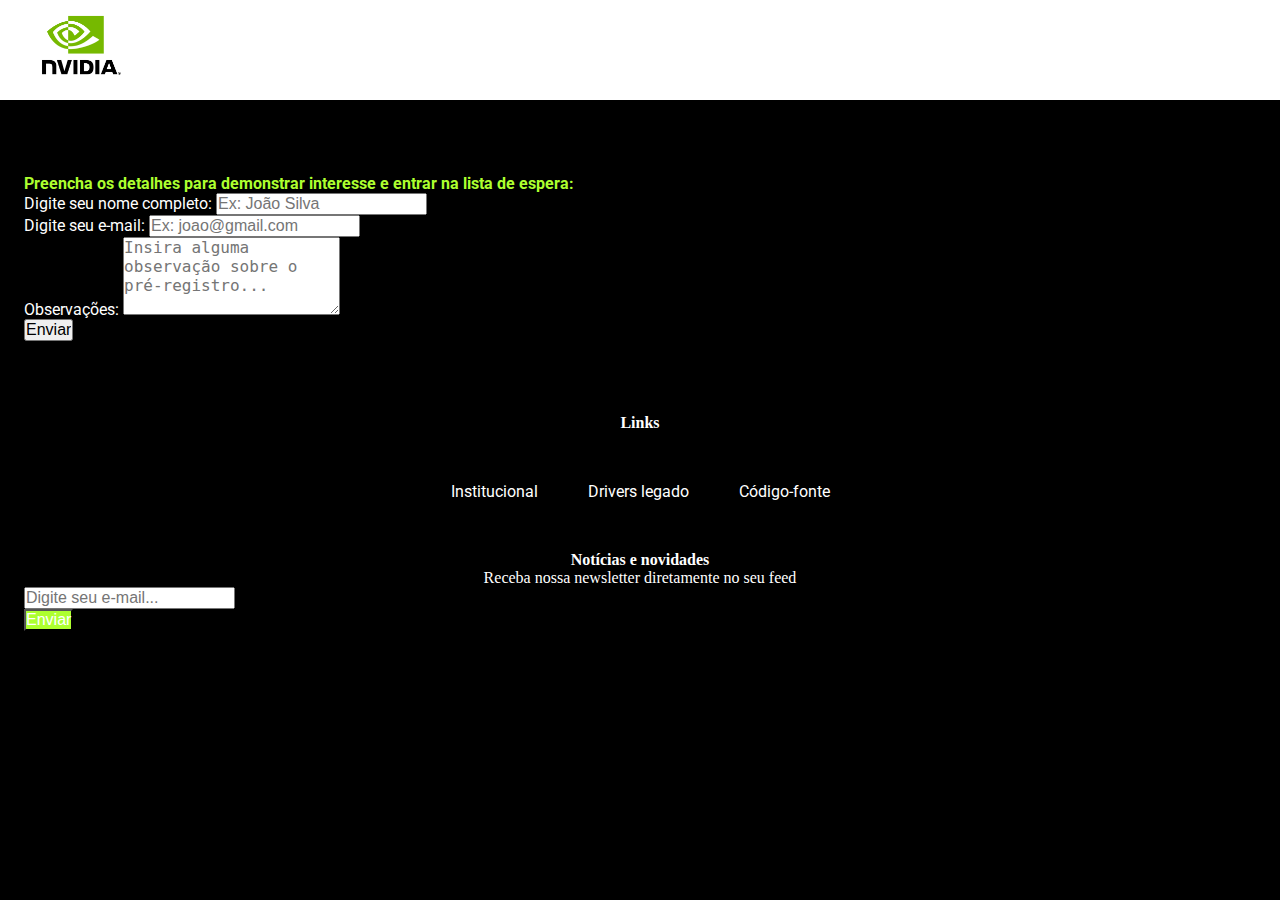
==== preregistro.html @ b2df3338 "Finalização pré-registro e início conteúdo principal" ====
<!DOCTYPE html>
<html lang="en">
<head>
    <meta charset="UTF-8">
    <meta name="viewport" content="width=device-width, initial-scale=1.0">

    <title>RTX4090</title>

    <!-- Bootstrap -->
    <link href="https://cdn.jsdelivr.net/npm/bootstrap@5.3.0/dist/css/bootstrap.min.css" rel="stylesheet" integrity="sha384-9ndCyUaIbzAi2FUVXJi0CjmCapSmO7SnpJef0486qhLnuZ2cdeRhO02iuK6FUUVM" crossorigin="anonymous">
    <link rel="stylesheet" href="default.css">
    <!-- Bootstrap -->

    <!-- Fontes -->
    <link rel="preconnect" href="https://fonts.googleapis.com">
    <link rel="preconnect" href="https://fonts.gstatic.com" crossorigin>
    <link href="https://fonts.googleapis.com/css2?family=Roboto&display=swap" rel="stylesheet">
    <!-- Fontes -->

    
</head>
<body>
    <!-- Cabeçalho -->
    <header id="header">
        <div class="container">
            <div class="row">
                <div id="logo" class="col-sm-12 col-lg-4">
                    <a href="index.html">
                        <img src="img/logo.png" alt="Logo Nvidia" height="90px">
                    </a>
                </div>
                <nav id="barra" class="col-lg-8">
                    <ul>
                        <li><a href="index.html">Início</a></li>
                        <li><a href="preregistro.html">Pré-registro</a></li>
                    </ul>
                </nav>
            </div>
        </div>
    </header>
    <!-- Cabeçalho -->
    <main>
        <div class="container" id="registro">
            <div class="row">
                <div class="offset-lg-2 col-lg-8">
                    <h1>Preencha os detalhes para demonstrar interesse e entrar na lista de espera:</h1>
                    <form action="sucesso.html" method="get">
                        <div class="form-group">
                            <label for="nome">Digite seu nome completo:</label>
                            <input type="text" class="form-control" name="nome" placeholder="Ex: João Silva" required="true" />
                        </div>
                        <div class="form-group">
                            <label for="email">Digite seu e-mail:</label>
                            <input type="email" class="form-control" name="email" placeholder="Ex: joao@gmail.com" />
                        </div>
                        <div class="form-group">
                            <label for="mensagem">Observações:</label>
                            <textarea class="form-control" name="observacoes" rows="4" placeholder="Insira alguma observação sobre o pré-registro..."></textarea>
                        </div>
                        <input type="submit" class="btn btn-success" value="Enviar" />
                    </form>
                </div>
            </div>
        </div>

    </main>

    <!-- Rodapé-->
    <footer id="rodape">
        <div class="container">
            <div class="row">
                <div class="col-sm-12 col-lg-6">
                    <h2>Links</h2>
                    <ul>
                        <li><a href="#">Institucional</a></li>
                        <li><a href="#">Drivers legado</a></li>
                        <li><a href="#">Código-fonte</a></li>
                    </ul>
                </div>
                <div class="col-sm-12 col-lg-6">
                    <h2>Notícias e novidades</h2>
                    <p>Receba nossa newsletter diretamente no seu feed</p>
                    <div class="input-group">
                        <input type="email" class="form-control" placeholder="Digite seu e-mail..." />
                        <div class="input-group-append">
                          <button class="btn btn-outline-secondary" type="button" >Enviar</button>
                        </div>
                    </div>
                </div>
            </div>
        </div>
    </footer>
    <!-- Rodapé-->

    <!-- Script Bootstrap -->
    <script src="https://cdn.jsdelivr.net/npm/bootstrap@5.3.0/dist/js/bootstrap.bundle.min.js" integrity="sha384-geWF76RCwLtnZ8qwWowPQNguL3RmwHVBC9FhGdlKrxdiJJigb/j/68SIy3Te4Bkz" crossorigin="anonymous"></script>
    <script src="https://cdn.jsdelivr.net/npm/@popperjs/core@2.11.8/dist/umd/popper.min.js" integrity="sha384-I7E8VVD/ismYTF4hNIPjVp/Zjvgyol6VFvRkX/vR+Vc4jQkC+hVqc2pM8ODewa9r" crossorigin="anonymous"></script>
<script src="https://cdn.jsdelivr.net/npm/bootstrap@5.3.0/dist/js/bootstrap.min.js" integrity="sha384-fbbOQedDUMZZ5KreZpsbe1LCZPVmfTnH7ois6mU1QK+m14rQ1l2bGBq41eYeM/fS" crossorigin="anonymous"></script>
    <!-- Script Bootstrap -->
</body>
</html>
---- default.css ----
*{
    margin: 0;
    padding: 0;
    color: black;
    font-size: 16px;
    list-style-type: none;
    text-decoration: none;
}

a{
    text-decoration: none;
    font-family: 'Roboto', serif;
}

body{
    background-color: black;
}

#header{
    width: 100%;
    height: 100px;
    background-color: white;
}

#barra {
    padding: 10px;
}

#barra ul, #barra li{
    display: flex;
    justify-content: end;
    padding: 25px;
}

#barra a{
    color: black;
}

#rodape{
    margin-top: 25px;
    padding: 24px;
}

#rodape button{
    color: white;
    background-color: greenyellow;
}

#rodape h2, #rodape p, #rodape a{
    color: white;
    text-align: center;
}
#rodape ul, #rodape li{
    text-align: center;
    display: flex;
    justify-content: center;
    padding: 25px;
}

#principal{
    display: flex;
    margin: 20px;
}

#registro{
    margin-top: 50px;
    padding: 24px;
    font-family: 'Roboto', sans-serif;
}
label{
    color: white;
}

#registro h1{
    color: greenyellow;
}
@media (max-width: 768px){
    #barra{
        background-color: white;
    }

    #barra ul, #barra li{
        justify-content: center;
        padding: 0 12px;
    }
}
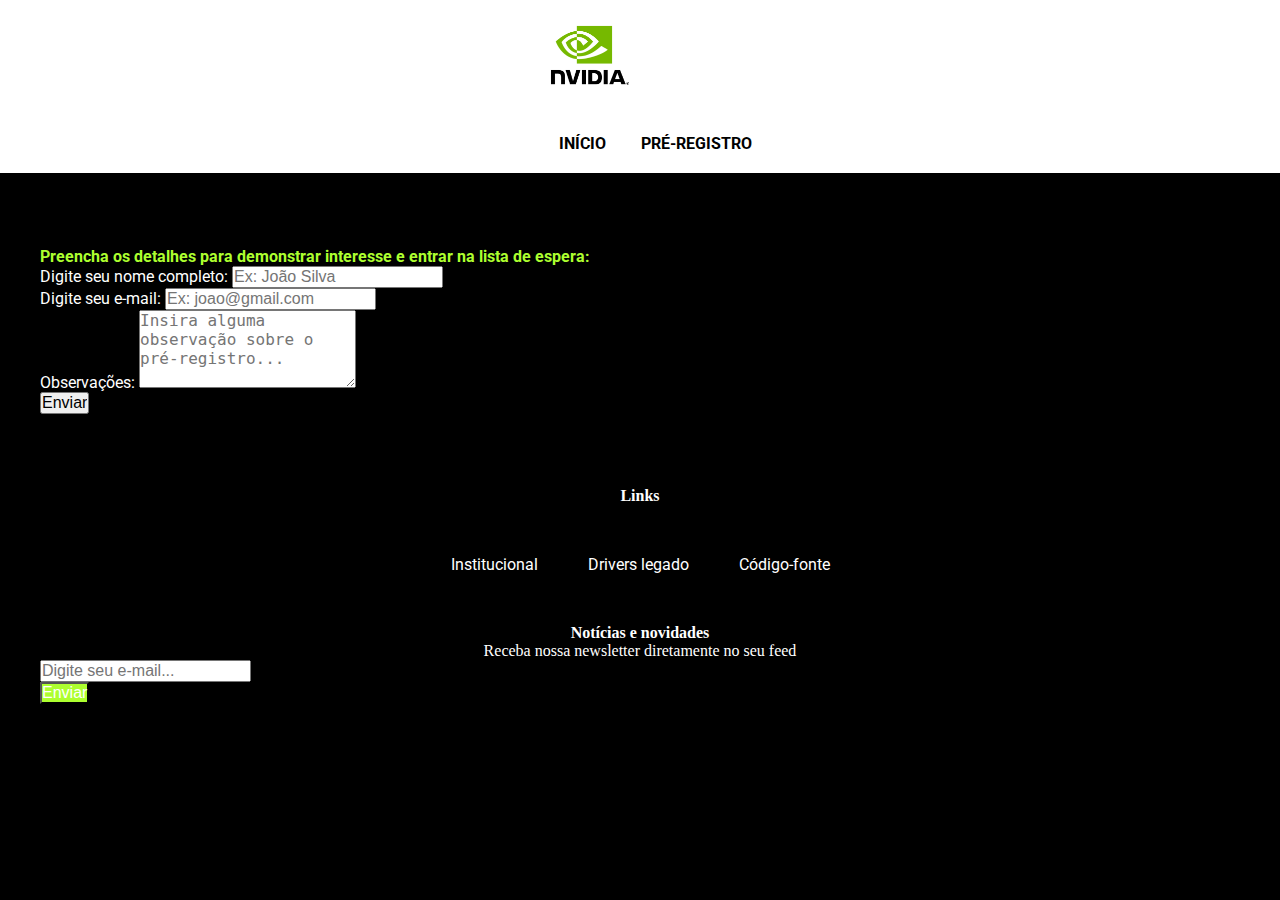
==== commit c96ab98d: "Alterando o header para ficar mais apresentável na versão mobile (cogitando refazer com bootstrap, m" ====
--- a/preregistro.html
+++ b/preregistro.html
@@ -31,8 +31,8 @@
                 </div>
                 <nav id="barra" class="col-lg-8">
                     <ul>
-                        <li><a href="index.html">Início</a></li>
-                        <li><a href="preregistro.html">Pré-registro</a></li>
+                        <li><a href="index.html">INÍCIO</a></li>
+                        <li><a href="preregistro.html">PRÉ-REGISTRO</a></li>
                     </ul>
                 </nav>
             </div>
--- a/default.css
+++ b/default.css
@@ -16,24 +16,43 @@
     background-color: black;
 }
 
+.container {
+    max-width: 1200px;
+    margin: 0 auto;
+}
+
+#logo{
+    margin-top: 10px;
+    margin-bottom: 10px;    
+    flex: 1;
+}
+
 #header{
     width: 100%;
-    height: 100px;
+    display: flex;
+    align-items: center;
+    justify-content: center;
     background-color: white;
+    box-sizing: border-box;
 }
 
+
 #barra {
-    padding: 10px;
+    flex:1;
+    display: flex;
+    align-items: center;
 }
 
 #barra ul, #barra li{
     display: flex;
-    justify-content: end;
-    padding: 25px;
+    justify-content: flex-end;
+    padding: 10px;
+    margin-left: 15px;
 }
 
 #barra a{
     color: black;
+    font-weight: bolder;
 }
 
 #rodape{
@@ -59,7 +78,13 @@
 
 #principal{
     display: flex;
+    padding: 20px;
     margin: 20px;
+    color: white;
+}
+
+#principal h2{
+    color: white;
 }
 
 #registro{
@@ -75,12 +100,24 @@
     color: greenyellow;
 }
 @media (max-width: 768px){
+    #header{
+        flex-direction: column;
+    }
+
+    #logo{
+        text-align: center;
+    }
+
     #barra{
         background-color: white;
+        flex-direction: column;
+        align-items: center;
+        margin-bottom: 0;
     }
 
     #barra ul, #barra li{
         justify-content: center;
-        padding: 0 12px;
+        margin-left: 0px;
+        padding: 10px;
     }
 }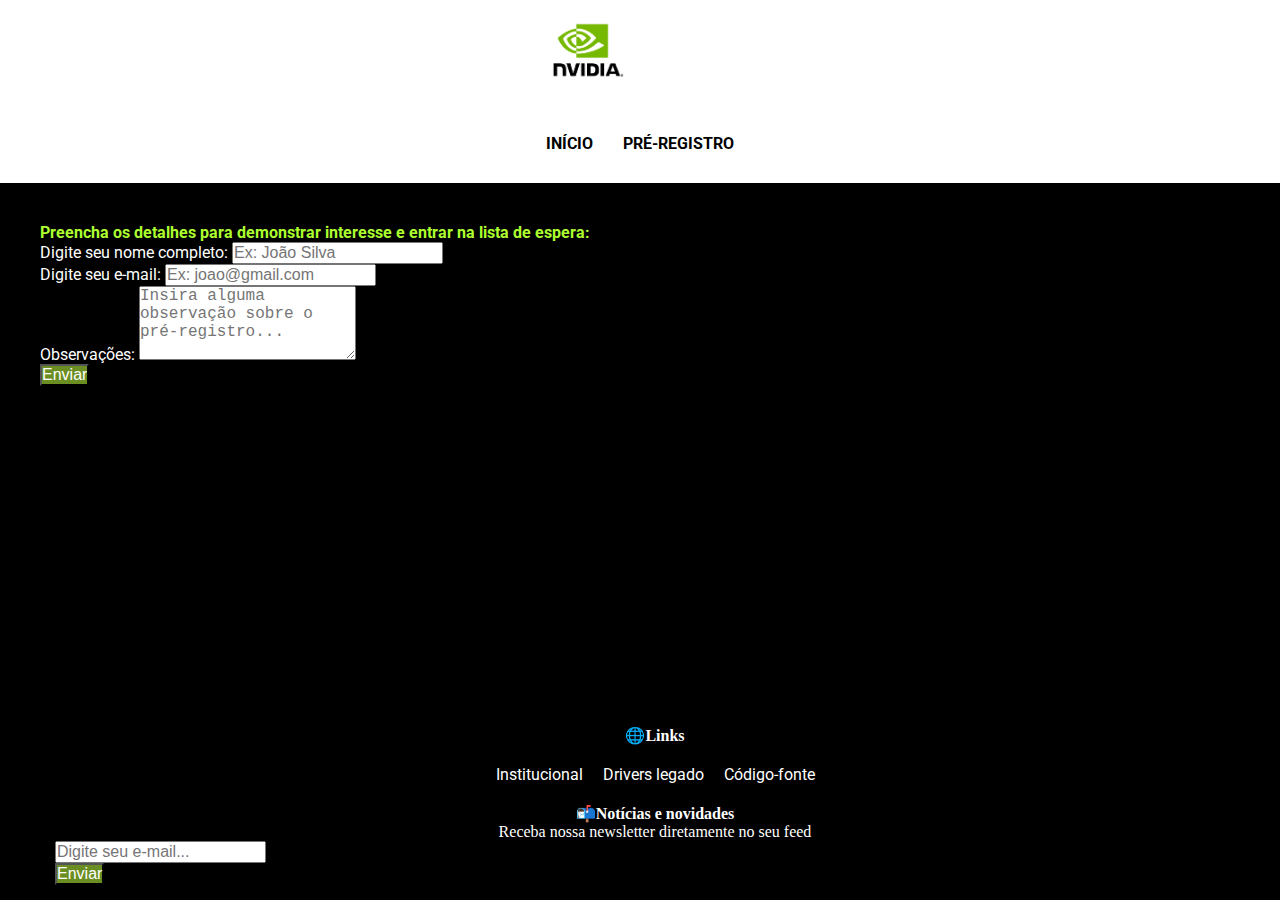
==== commit b0e5091b: "Correções e adição de conteúdo" ====
--- a/preregistro.html
+++ b/preregistro.html
@@ -24,12 +24,12 @@
     <header id="header">
         <div class="container">
             <div class="row">
-                <div id="logo" class="col-sm-12 col-lg-4">
+                <div id="logo" class="col-sm-6 col-lg-6">
                     <a href="index.html">
-                        <img src="img/logo.png" alt="Logo Nvidia" height="90px">
+                        <img src="img/logo.png" alt="Logo Nvidia" height="80vw">
                     </a>
                 </div>
-                <nav id="barra" class="col-lg-8">
+                <nav id="barra" class="col-sm-6 col-lg-6">
                     <ul>
                         <li><a href="index.html">INÍCIO</a></li>
                         <li><a href="preregistro.html">PRÉ-REGISTRO</a></li>
@@ -39,6 +39,8 @@
         </div>
     </header>
     <!-- Cabeçalho -->
+
+    <!-- Formulário -->
     <main>
         <div class="container" id="registro">
             <div class="row">
@@ -62,15 +64,15 @@
                 </div>
             </div>
         </div>
-
     </main>
+    <!-- Formulário -->
 
     <!-- Rodapé-->
     <footer id="rodape">
         <div class="container">
             <div class="row">
                 <div class="col-sm-12 col-lg-6">
-                    <h2>Links</h2>
+                    <h2 id="links">Links</h2>
                     <ul>
                         <li><a href="#">Institucional</a></li>
                         <li><a href="#">Drivers legado</a></li>
@@ -78,7 +80,7 @@
                     </ul>
                 </div>
                 <div class="col-sm-12 col-lg-6">
-                    <h2>Notícias e novidades</h2>
+                    <h2 id="newsletter">Notícias e novidades</h2>
                     <p>Receba nossa newsletter diretamente no seu feed</p>
                     <div class="input-group">
                         <input type="email" class="form-control" placeholder="Digite seu e-mail..." />
--- a/default.css
+++ b/default.css
@@ -7,6 +7,16 @@
     text-decoration: none;
 }
 
+html{
+    min-height: 100%;
+}
+
+body{
+    display: flex;
+    flex-direction: column;
+    height: 100%;
+}
+
 a{
     text-decoration: none;
     font-family: 'Roboto', serif;
@@ -14,6 +24,9 @@
 
 body{
     background-color: black;
+    display: flex;
+    flex-direction: column;
+    min-height: 100vh;
 }
 
 .container {
@@ -23,8 +36,7 @@
 
 #logo{
     margin-top: 10px;
-    margin-bottom: 10px;    
-    flex: 1;
+    margin-bottom: 10px;
 }
 
 #header{
@@ -38,16 +50,14 @@
 
 
 #barra {
-    flex:1;
     display: flex;
-    align-items: center;
+    justify-content: end;
 }
 
 #barra ul, #barra li{
     display: flex;
-    justify-content: flex-end;
     padding: 10px;
-    margin-left: 15px;
+    margin: 5px;
 }
 
 #barra a{
@@ -57,29 +67,56 @@
 
 #rodape{
     margin-top: 25px;
-    padding: 24px;
+    padding: 15px;
+    bottom: 0;
+    width: 100%;
 }
 
 #rodape button{
     color: white;
-    background-color: greenyellow;
+    background-color: olivedrab;
+}
+
+#rodape button:hover{
+    color: white;
+    background-color: green;
 }
 
 #rodape h2, #rodape p, #rodape a{
     color: white;
     text-align: center;
 }
-#rodape ul, #rodape li{
+
+#rodape ul{
     text-align: center;
     display: flex;
     justify-content: center;
-    padding: 25px;
+    padding: 10px;
+}
+
+#rodape li{
+    padding: 10px;
 }
 
 #principal{
     display: flex;
-    padding: 20px;
+    flex-direction: column;
+    padding: 40px;
     margin: 20px;
+    color: white;
+}
+
+#principal p{
+    color:white;
+}
+
+#principal .btn{
+    background-color: olivedrab;
+    color: white;
+}
+
+#principal .btn:hover{
+    background-color: green;
     color: white;
 }
 
@@ -87,11 +124,39 @@
     color: white;
 }
 
+main{
+    flex: 1 1 0;
+    display: flex;
+}
+
 #registro{
-    margin-top: 50px;
-    padding: 24px;
+    flex: 1 1 0;
+    display: flex;
+    margin: 20 px;
+    padding: 40px;
     font-family: 'Roboto', sans-serif;
 }
+
+#registro .btn{
+    background-color: olivedrab;
+    color: white;
+}
+
+#registro .btn:hover{
+    background-color: green;
+    color: white;
+} 
+
+#links::before{
+    content: '🌐';
+    color: white;
+}
+
+#newsletter::before{
+    content: '📬';
+    color: white;
+}
+
 label{
     color: white;
 }
@@ -99,9 +164,10 @@
 #registro h1{
     color: greenyellow;
 }
+
 @media (max-width: 768px){
     #header{
-        flex-direction: column;
+        justify-content: center;
     }
 
     #logo{
@@ -110,14 +176,21 @@
 
     #barra{
         background-color: white;
-        flex-direction: column;
-        align-items: center;
+        justify-content: center;
         margin-bottom: 0;
     }
 
     #barra ul, #barra li{
-        justify-content: center;
+        justify-content: right;
         margin-left: 0px;
-        padding: 10px;
+    }
+
+    #principal{
+        margin: 5px;
+        padding: 5px;
+    }
+
+    #rodape ul{
+        flex-direction: column;
     }
 }